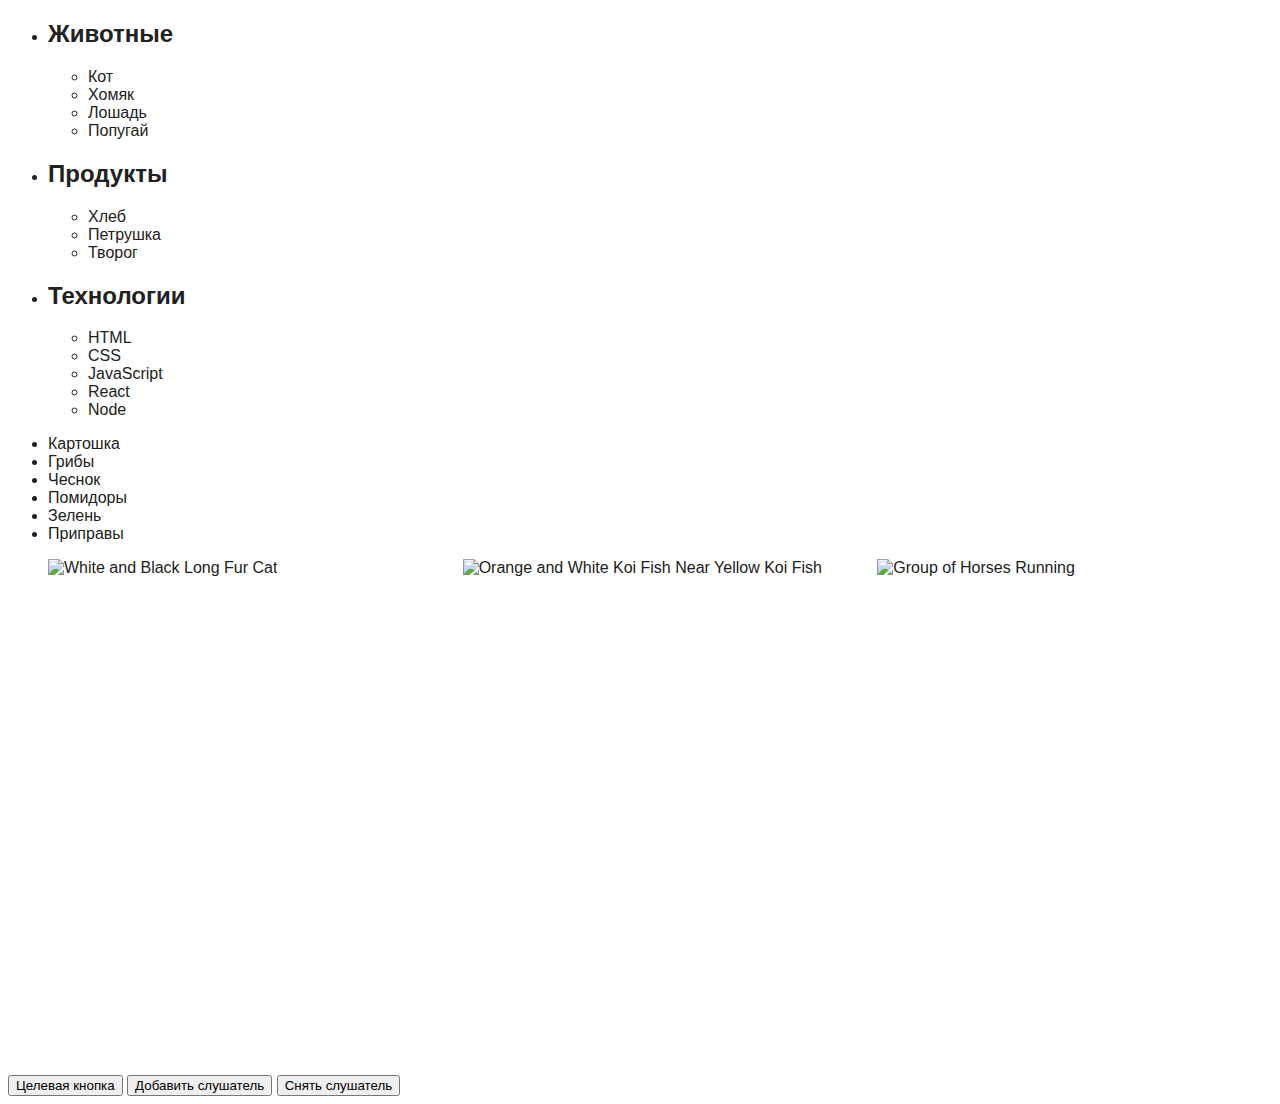
==== index.html @ 627fb7fd "Разбор лекции репеты № 15" ====
<!DOCTYPE html>
<html lang="en">
<head>
    <meta charset="UTF-8">
    <meta name="viewport" content="width=device-width, initial-scale=1.0">
    <title>Document</title>
    <link rel="stylesheet" href="/CSS/styles.css">
</head>
<body>
    <ul id="categories">
        <li class="item">
            <h2>Животные</h2>
            <ul>
                <li>Кот</li>
                <li>Хомяк</li>
                <li>Лошадь</li>
                <li>Попугай</li>
            </ul>
        </li>
        <li class="item">
            <h2>Продукты</h2>
            <ul>
                <li>Хлеб</li>
                <li>Петрушка</li>
                <li>Творог</li>
            </ul>
        </li>
        <li class="item">
            <h2>Технологии</h2>
            <ul>
                <li>HTML</li>
                <li>CSS</li>
                <li>JavaScript</li>
                <li>React</li>
                <li>Node</li>
            </ul>
        </li>
    </ul>
    <ul id="ingredients"></ul>
    <ul id="gallery"></ul>
    <button class="js-target-btn">Целевая кнопка</button>
    <button class="js-add-listener">Добавить слушатель</button>
    <button class="js-remove-listener">Снять слушатель</button>
    <!-- <div class="js-products"></div> -->
    <script type="module" src="./hw-preparation.js"></script>
    <script type="module" src="./task-01.js"></script>
    <script type="module" src="./task-02.js"></script>
    <script type="module" src="./task-03.js"></script>
    <script type="module" src="./task-04.js"></script>
    <script type="module" src="./task-05.js"></script>
    <script type="module" src="./task-06.js"></script>
    <script type="module" src="./task-07.js"></script>
    <script type="module" src="./task-08.js"></script>
</body>
</html>
---- CSS/styles.css ----
* {
  box-sizing: border-box;
}

body {
  font-family: 'Helvetica Neue', -apple-system, BlinkMacSystemFont, 'Segoe UI',
    Roboto, Oxygen, Ubuntu, Cantarell, 'Open Sans', sans-serif;
  color: #212121;
  background-color: #fff;
}

#gallery {
  display: flex;
  justify-content: center;
  align-items: center;
}

.js-list {
  height: 500px;
  width: 500px;

  list-style: none;
}
.js-list:not(:last-child) {
  margin-right: 20px;
}
.js-images {
  height: 100%;
  width: 100%;
  object-fit: cover;
}
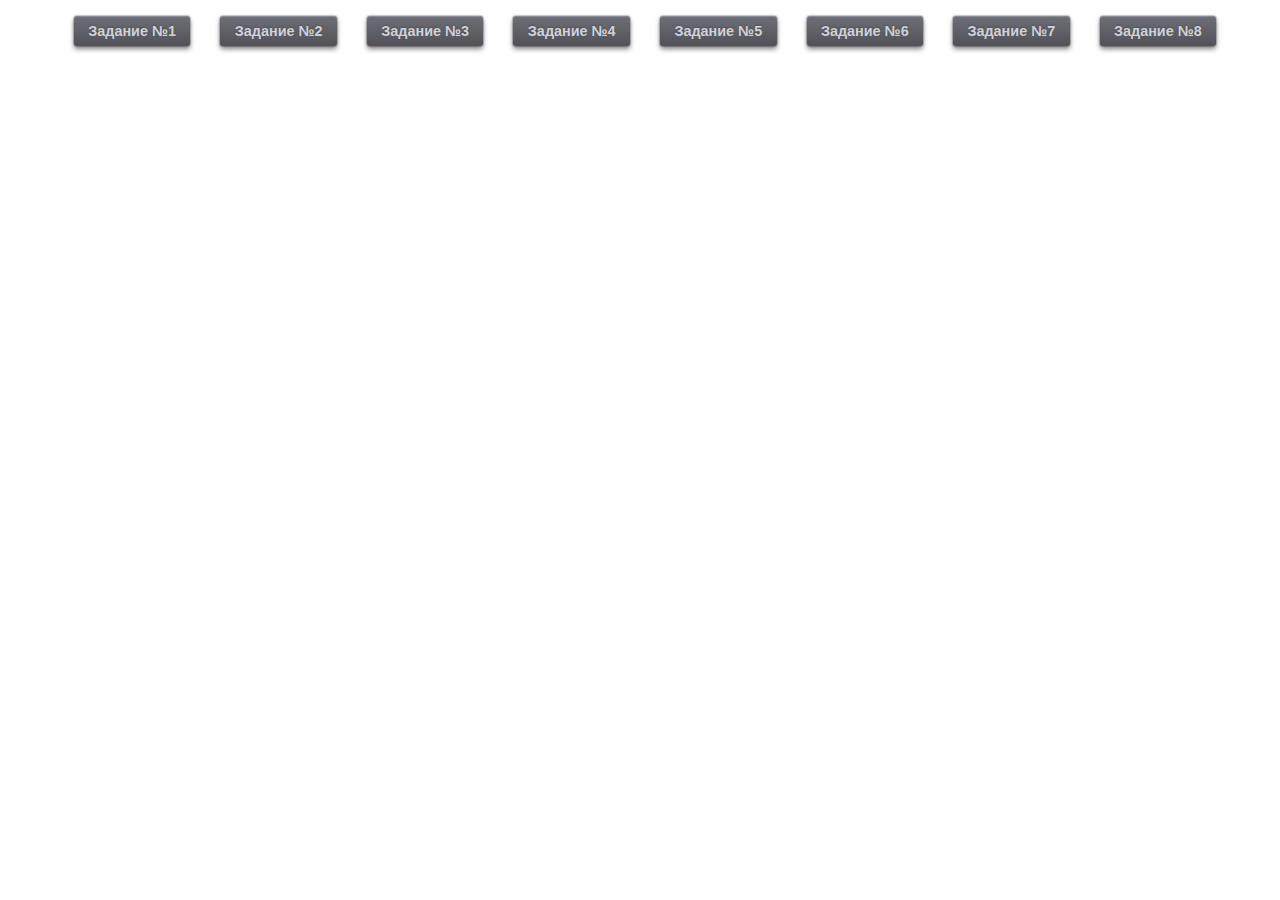
==== commit c4b032ca: "Оформила Домашнюю страницу и страницы выполнения ДЗ" ====
--- a/index.html
+++ b/index.html
@@ -7,49 +7,31 @@
     <link rel="stylesheet" href="/CSS/styles.css">
 </head>
 <body>
-    <ul id="categories">
-        <li class="item">
-            <h2>Животные</h2>
-            <ul>
-                <li>Кот</li>
-                <li>Хомяк</li>
-                <li>Лошадь</li>
-                <li>Попугай</li>
-            </ul>
+    <ul class="list">
+        <li class="list-task">
+            <a class="button" href="/task-01.html">Задание №1</a>
         </li>
-        <li class="item">
-            <h2>Продукты</h2>
-            <ul>
-                <li>Хлеб</li>
-                <li>Петрушка</li>
-                <li>Творог</li>
-            </ul>
+        <li class="list-task">
+            <a class="button" href="/task-02.html">Задание №2</a>
         </li>
-        <li class="item">
-            <h2>Технологии</h2>
-            <ul>
-                <li>HTML</li>
-                <li>CSS</li>
-                <li>JavaScript</li>
-                <li>React</li>
-                <li>Node</li>
-            </ul>
+        <li class="list-task">
+            <a class="button" href="/task-03.html">Задание №3</a>
+        </li>
+        <li class="list-task">
+            <a class="button" href="/task-04.html">Задание №4</a>
+        </li>
+        <li class="list-task">
+            <a class="button" href="/task-05.html">Задание №5</a>
+        </li>
+        <li class="list-task">
+            <a class="button" href="/task-06.html">Задание №6</a>
+        </li>
+        <li class="list-task">
+            <a class="button" href="/task-07.html">Задание №7</a>
+        </li>
+        <li class="list-task">
+            <a class="button" href="/task-08.html">Задание №8</a>
         </li>
     </ul>
-    <ul id="ingredients"></ul>
-    <ul id="gallery"></ul>
-    <button class="js-target-btn">Целевая кнопка</button>
-    <button class="js-add-listener">Добавить слушатель</button>
-    <button class="js-remove-listener">Снять слушатель</button>
-    <!-- <div class="js-products"></div> -->
-    <script type="module" src="./hw-preparation.js"></script>
-    <script type="module" src="./task-01.js"></script>
-    <script type="module" src="./task-02.js"></script>
-    <script type="module" src="./task-03.js"></script>
-    <script type="module" src="./task-04.js"></script>
-    <script type="module" src="./task-05.js"></script>
-    <script type="module" src="./task-06.js"></script>
-    <script type="module" src="./task-07.js"></script>
-    <script type="module" src="./task-08.js"></script>
 </body>
 </html>--- a/CSS/styles.css
+++ b/CSS/styles.css
@@ -1,5 +1,9 @@
 * {
   box-sizing: border-box;
+}
+a {
+  display: block;
+  text-decoration: none;
 }
 
 body {
@@ -8,10 +12,52 @@
   color: #212121;
   background-color: #fff;
 }
+.list {
+  display: flex;
+  justify-content: center;
+  flex-wrap: wrap;
+}
+
+.list-task {
+  list-style: none;
+  margin-right: 30px;
+  margin-bottom: 30px;
+}
+
+/* ===================== BUTTON ======================= */
+.button {
+  position: relative;
+  display: inline-block;
+  font-size: 90%;
+  font-weight: 700;
+  color: rgb(209, 209, 217);
+  text-decoration: none;
+  text-shadow: 0 -1px 2px rgba(0, 0, 0, 0.2);
+  padding: 0.5em 1em;
+  outline: none;
+  border-radius: 3px;
+  background: linear-gradient(rgb(110, 112, 120), rgb(81, 81, 86))
+    rgb(110, 112, 120);
+  box-shadow: 0 1px rgba(255, 255, 255, 0.2) inset, 0 3px 5px rgba(0, 1, 6, 0.5),
+    0 0 1px 1px rgba(0, 1, 6, 0.2);
+  transition: 0.2s ease-in-out;
+}
+.button:hover:not(:active) {
+  background: linear-gradient(rgb(126, 126, 134), rgb(70, 71, 76))
+    rgb(126, 126, 134);
+}
+.button:active {
+  top: 1px;
+  background: linear-gradient(rgb(76, 77, 82), rgb(56, 57, 62)) rgb(76, 77, 82);
+  box-shadow: 0 0 1px rgba(0, 0, 0, 0.5) inset,
+    0 2px 3px rgba(0, 0, 0, 0.5) inset, 0 1px 1px rgba(255, 255, 255, 0.1);
+}
+
+/* =============== TASK- 03 ================== */
 
 #gallery {
   display: flex;
-  justify-content: center;
+  justify-content: space-between;
   align-items: center;
 }
 
@@ -28,4 +74,22 @@
   height: 100%;
   width: 100%;
   object-fit: cover;
+  border: 15px solid;
+  border-image: linear-gradient(135deg, #857667 38%, #fdd6b9 65%);
+  border-image-slice: 1;
 }
+
+/* =============== TASK- 03 ================== */
+
+.counter {
+  margin-top: 50px;
+  margin-left: 50px;
+}
+.counter > span {
+  font-weight: 700;
+  text-shadow: 2px 2px 4px #000000;
+  margin: 20px;
+}
+.counter > button {
+  width: 50px;
+}
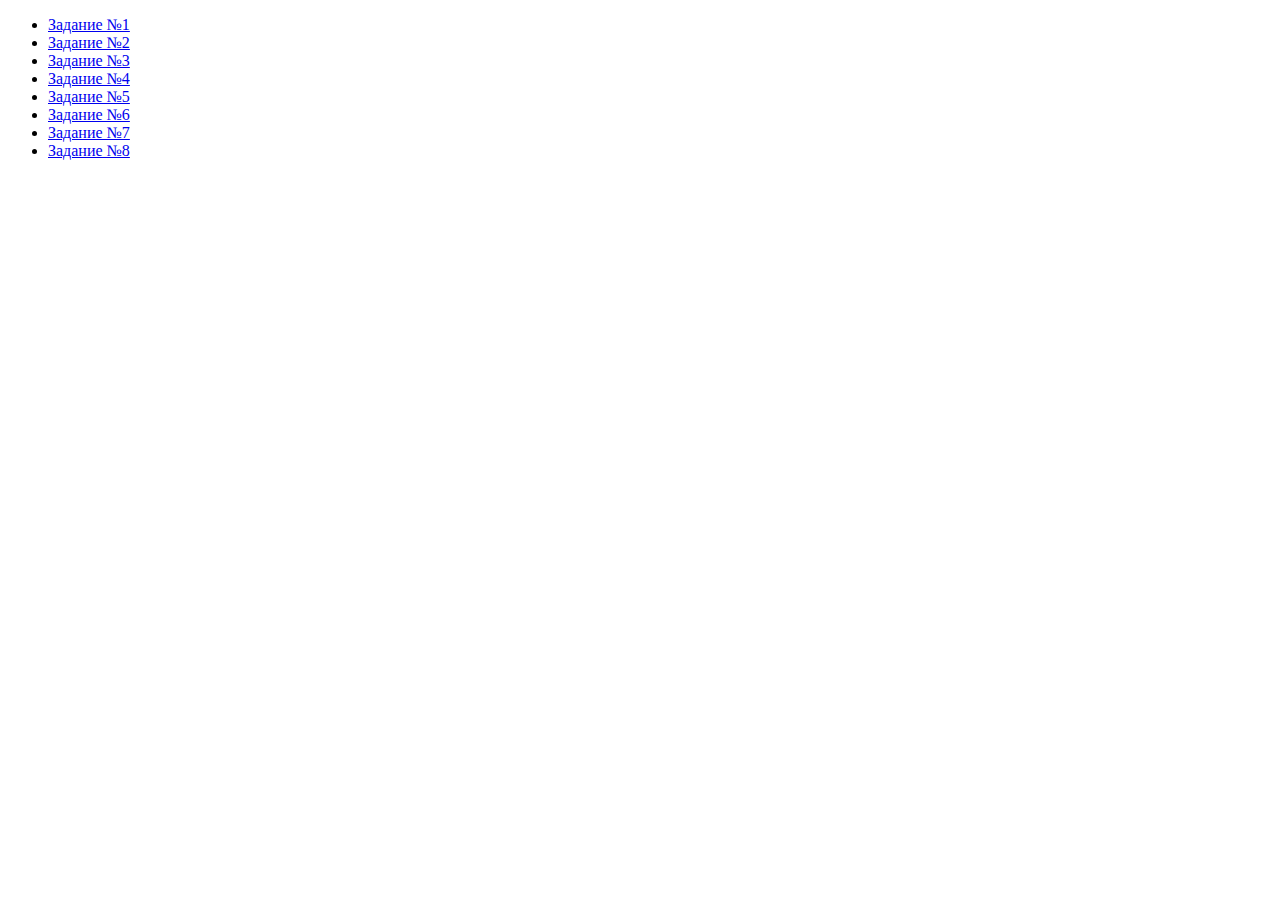
==== commit b332f17d: "Исправила линк на CSS" ====
--- a/index.html
+++ b/index.html
@@ -3,34 +3,35 @@
 <head>
     <meta charset="UTF-8">
     <meta name="viewport" content="width=device-width, initial-scale=1.0">
+    <meta http-equiv="X-UA-Compatible" content="ie=edge" />
     <title>Document</title>
-    <link rel="stylesheet" href="/CSS/styles.css">
+    <link rel="stylesheet" href="./css/styles.css">
 </head>
 <body>
     <ul class="list">
         <li class="list-task">
-            <a class="button" href="/task-01.html">Задание №1</a>
+            <a class="button" href="./task-01.html">Задание №1</a>
         </li>
         <li class="list-task">
-            <a class="button" href="/task-02.html">Задание №2</a>
+            <a class="button" href="./task-02.html">Задание №2</a>
         </li>
         <li class="list-task">
-            <a class="button" href="/task-03.html">Задание №3</a>
+            <a class="button" href="./task-03.html">Задание №3</a>
         </li>
         <li class="list-task">
-            <a class="button" href="/task-04.html">Задание №4</a>
+            <a class="button" href="./task-04.html">Задание №4</a>
         </li>
         <li class="list-task">
-            <a class="button" href="/task-05.html">Задание №5</a>
+            <a class="button" href="./task-05.html">Задание №5</a>
         </li>
         <li class="list-task">
-            <a class="button" href="/task-06.html">Задание №6</a>
+            <a class="button" href="./task-06.html">Задание №6</a>
         </li>
         <li class="list-task">
-            <a class="button" href="/task-07.html">Задание №7</a>
+            <a class="button" href="./task-07.html">Задание №7</a>
         </li>
         <li class="list-task">
-            <a class="button" href="/task-08.html">Задание №8</a>
+            <a class="button" href="./task-08.html">Задание №8</a>
         </li>
     </ul>
 </body>
